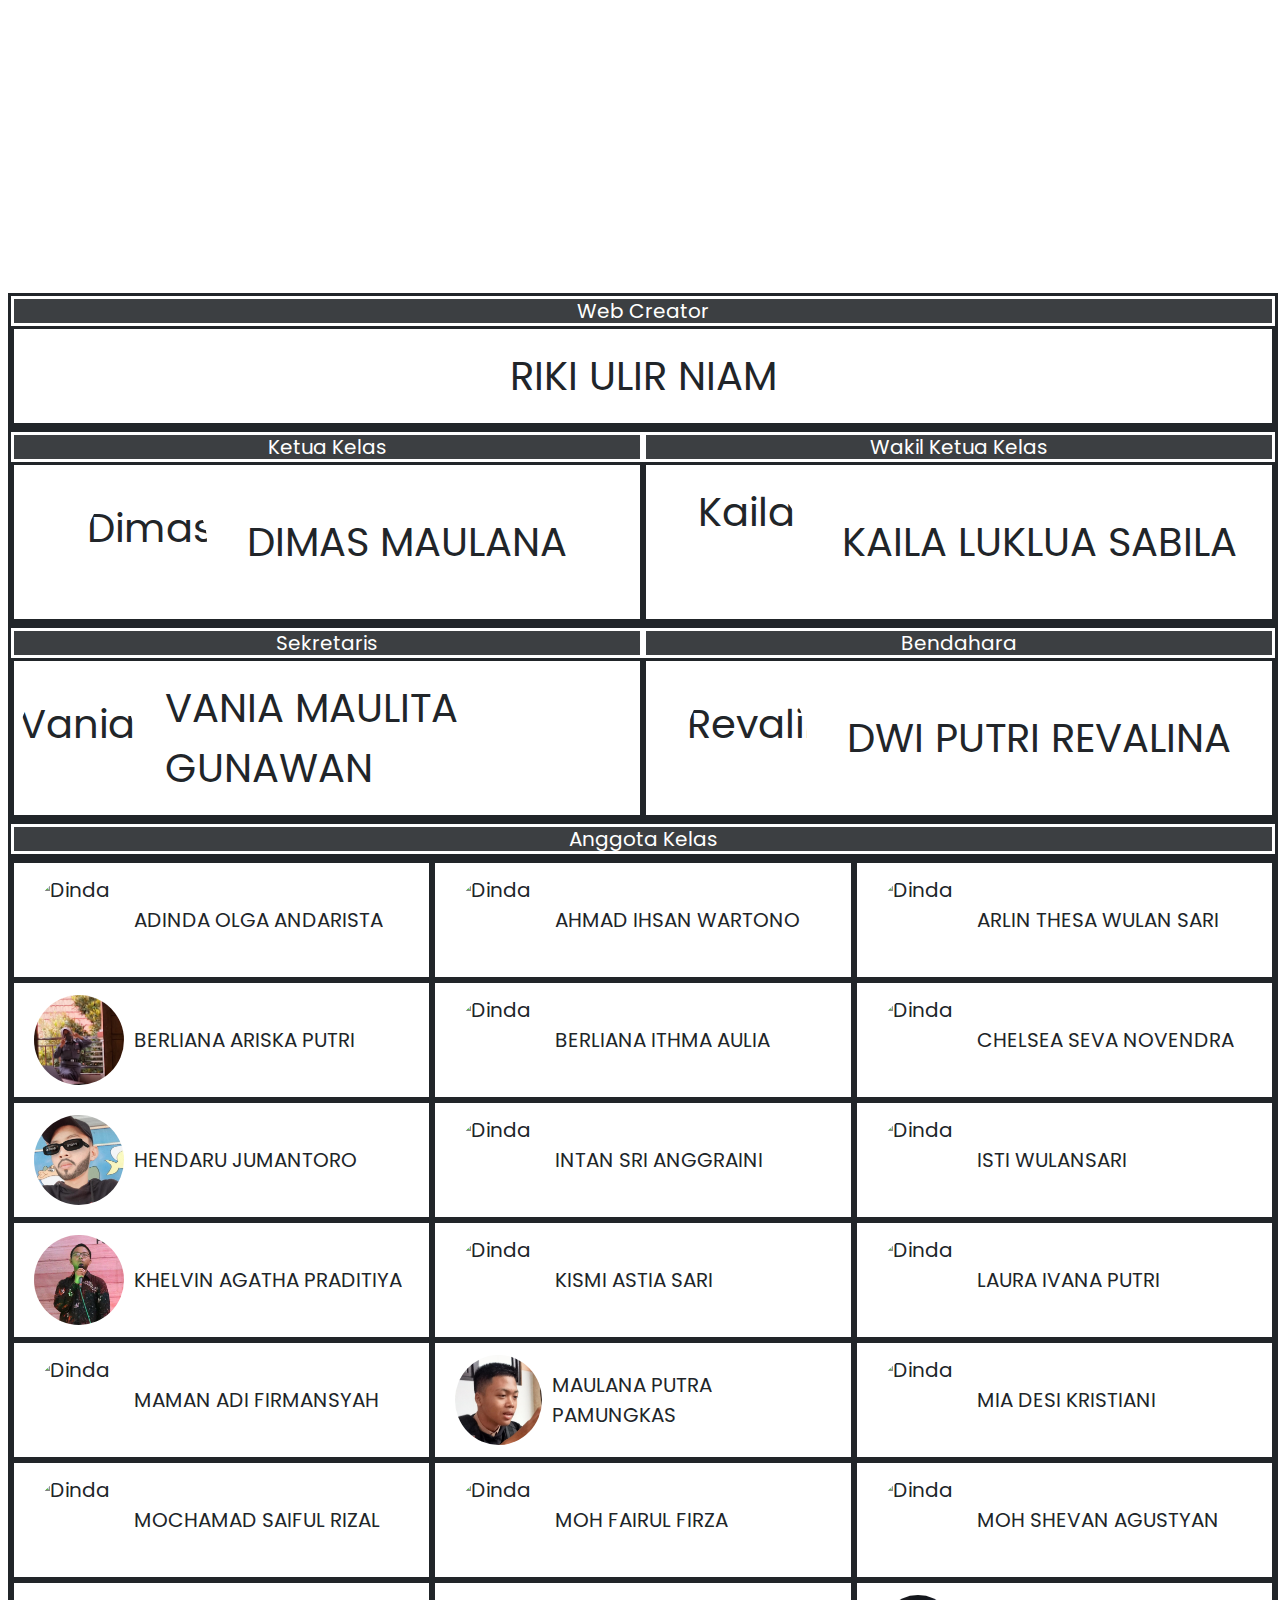
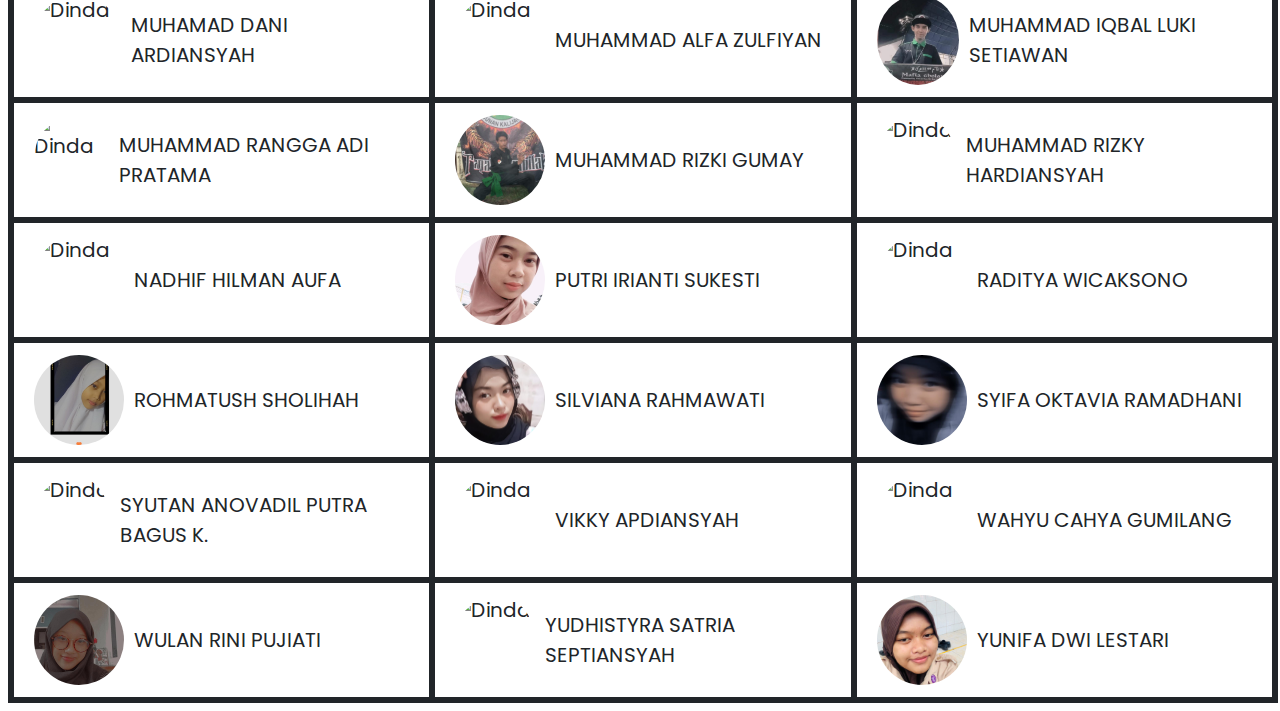
==== anggota.html @ 6d1495ac "Add files via upload" ====
<!doctype html>

  <head>
    <meta charset="utf-8">
    <meta name="viewport" content="width=device-width, initial-scale=1">
    <title>Riki Ulir Niam</title>
    <link rel="stylesheet" href="style.css">
    <link rel="preconnect" href="https://fonts.googleapis.com">
    <link rel="preconnect" href="https://fonts.gstatic.com" crossorigin>
    <link rel="stylesheet" type="text/css" href="https://cdnjs.cloudflare.com/ajax/libs/font-awesome/6.2.1/css/all.min.css">
    <link href="https://fonts.googleapis.com/css2?family=Poppins:wght@700&display=swap" rel="stylesheet">
    <link href="https://cdn.jsdelivr.net/npm/bootstrap@5.2.3/dist/css/bootstrap.min.css" rel="stylesheet" integrity="sha384-rbsA2VBKQhggwzxH7pPCaAqO46MgnOM80zW1RWuH61DGLwZJEdK2Kadq2F9CUG65" crossorigin="anonymous">
  </head>
  
  <body>
    <script src="https://cdn.jsdelivr.net/npm/bootstrap@5.2.3/dist/js/bootstrap.bundle.min.js" integrity="sha384-kenU1KFdBIe4zVF0s0G1M5b4hcpxyD9F7jL+jjXkk+Q2h455rYXK/7HAuoJl+0I4" crossorigin="anonymous"></script>
    <nav class="navbar bg-dark">
      <div class="container">
        <a class="navbar-brand" href="profile.html">
          <div class="navback">
          <a class="navbar-items" href="index.html" ><i class="fa fa-arrow-left" aria-hidden="true"></i></a>
        </div>
        <div class="heading-kelas"> 
          <h3 class="navbar-items">X-TJKT-4</h3>
        </div>
        </a>
        <div class="navbar-kanan">
            <a class="navbar-link" href="desc.html">DESKRIPSI</a>
            <a class="navbar-link" href="jadwal.html">JADWAL</a>
            <a class="navbar-link" href="piket.html">PIKET</a>
            <a class="navbar-link" href="anggota.html">ANGGOTA</a>
            <a class="navbar-link" href="soclass.html">SOSMED</a>
        </div>
      </div>
        
      </nav>
  <div class="content-grid-anggota">
    
          <div class="content-gridR">
        <div class="sub-grid">Web Creator</div>
        <a href=" Anggota\31. Riki Ulir Niam Html [Fixed]\RikiBiodata.html" target="_blank" class="items-headingA">
          RIKI ULIR NIAM 
        </a>
      </div>
      <div class="content-gridK">
        <div class="sub-grid">Ketua Kelas</div>
        <div class="sub-grid">Wakil Ketua Kelas</div>
        <a href="https://www.instagram.com/dimass04l/" target="_blank" class="items-headingA"><img class= "pict-anggotaA" src="dimas.png" alt="Dimas">DIMAS MAULANA</a>
        <a href=" Anggota\Kaila Luklua P8\12.KailaLukluaSabila.html" target="_blank" class="items-headingA"><img class= "pict-anggotaA" src="Anggota/Kaila Luklua P8\Kaila.jpeg" alt="Kaila">KAILA LUKLUA SABILA
        </a>
      </div>
      
      <div class="content-gridB">
        <div class="sub-grid">Sekretaris</div>
        <div class="sub-grid">Bendahara</div>
        <a href=" Anggota\vania\vania_biodata.html" target="_blank" class="items-headingA"><img class= "pict-anggotaAV" src="Anggota\vania\vaniaa.jpeg" alt="Vania">VANIA MAULITA GUNAWAN</a>
        <a href="Anggota\08. Dwi Putri Revalina P9\08_DwiPutriRevalina.html" target="_blank" class="items-headingA"><img class= "pict-anggotaA" src="Anggota\08. Dwi Putri Revalina P9\WhatsApp Image 2023-03-21 at 10.53.49 (1).jpeg" alt="Revalina">DWI PUTRI REVALINA
        </a>
      </div>
      <div class="content-gridS">
        <div class="sub-grid">Anggota Kelas</div>
      </div>

      <div class="content-gridC">
        <a href=" Anggota\01. Adinda Olga Andarista P8\01_adindaOlgaAndarista.html" target="_blank" class="itemsA"><img src="Anggota/01. Adinda Olga Andarista P8\photo.jpeg" class="Mem-pictCenter" alt="Dinda">ADINDA OLGA ANDARISTA
        </a>
        <a href=" Anggota\02,Ahmad Ihsan w\02_Ahmad-Ihsan-Wartono.HTML" target="_blank" class="itemsA"><img src="Anggota\02,Ahmad Ihsan w\Ihsan.JFIF.jfif" class="Mem-pict" alt="Dinda">AHMAD IHSAN WARTONO
        </a>
        <a href=" Anggota\03.Arlin Thesaa\03_ArlinThesaWS.html" target="_blank" class="itemsA"><img src="Anggota\03.Arlin Thesaa\gambar.jpg.jpeg" class="Mem-pict" alt="Dinda">ARLIN THESA WULAN SARI
        </a>
        <a href="https://www.instagram.com/alnackerman/" target="_blank" class="itemsA"><img src="Berlin.png" class="Mem-pict" alt="Dinda">BERLIANA ARISKA PUTRI
        </a>
        <a href=" Anggota\05.Berliana Ithma Aulia P8\05_Berliana Ithma Aulia.html" target="_blank" class="itemsA"><img src="Anggota\05.Berliana Ithma Aulia P8\WhatsApp Image 2023-03-21 at 10.39.13.jpeg" class="Mem-pict" alt="Dinda">BERLIANA ITHMA AULIA
        </a>
        <a href=" Anggota\06.CHELSEA SEVA N\06_Chelsea_Seva_Novendra.html" target="_blank" class="itemsA"><img src="Anggota/06.CHELSEA SEVA N\Gambar.jfif" class="Mem-pict" alt="Dinda">CHELSEA SEVA NOVENDRA
        </a>
        <a href=" Anggota\9.Hendaru Jumantoro\09_HendaruJumantoro.html" target="_blank" class="itemsA"><img src="ndaru.jpg" class="Mem-pict" alt="Dinda">HENDARU JUMANTORO
        </a>
        <a href=" Anggota\10. Intan Sri Anggraini\10_IntanSriAnggraini.HTML" target="_blank" class="itemsA"><img src="Anggota\10. Intan Sri Anggraini\WhatsApp Image 2023-03-21 at 10.47.07 (1) - Copy.jpeg" class="Mem-pict" alt="Dinda">INTAN SRI ANGGRAINI
        </a>
        <a href=" Anggota\11.isti wulansarii\11_isti_wulansari.HTML" target="_blank" class="itemsA"><img src="Anggota\11.isti wulansarii\a99bde3f-cdaa-456d-b25a-f0c57cb0f1c4.jpeg" class="Mem-pict" alt="Dinda">ISTI WULANSARI
        </a>
        <a href=" Anggota\13_Khelvin agatha P8\13_Khelvinagatha.HTML" target="_blank" class="itemsA"><img src="Kelv.jpg" class="Mem-pict" alt="Dinda">KHELVIN AGATHA PRADITIYA
        </a>
        <a href=" Anggota\14.kismi astia sari p8\14_Kismi Astia Sari.html" target="_blank" class="itemsA"><img src="Anggota\14.kismi astia sari p8\0aa32d4d-b972-4ecd-b18e-c816ac21da95.jfif" class="Mem-pict" alt="Dinda">KISMI ASTIA SARI
        </a>
        <a href=" Anggota\15.Laura Ivana Putri P8\15.Laura Ivana Putri.html" target="_blank" class="itemsA"><img src="Anggota\15.Laura Ivana Putri P8\3c137336-2cb8-4cc0-a323-58c1bbfc85cf.jpg" class="Mem-pict" alt="Dinda">LAURA IVANA PUTRI
        </a>
        <a href=" Anggota\16.Maman Adi F P8\16_Maman_Adi_F.html" target="_blank" class="itemsA"><img src="Anggota\16.Maman Adi F P8\31b7df59-1f99-447a-aadb-233af384aab6.jfif" class="Mem-pict" alt="Dinda">MAMAN ADI FIRMANSYAH
        </a>
        <a href=" Anggota\17. MAULANA PUTRA PAMUNGKAS\17_Maulana_Putra_Pamungkas.html" target="_blank" class="itemsA"><img src="maul.jpg" class="Mem-pict" alt="Dinda">MAULANA PUTRA PAMUNGKAS
        </a>
        <a href=" Anggota\18.miadesykristiani.html p8\18_mia.html" target="_blank" class="itemsA"><img src="Anggota\18.miadesykristiani.html p8\miya.jpg" class="Mem-pict" alt="Dinda">MIA DESI KRISTIANI
        </a>
        <a href=" Anggota\19. M Saiful Rizal\19_MochamadSaifulRizal.html" target="_blank" class="itemsA"><img src="Anggota\19. M Saiful Rizal\saifulftp.jpeg" class="Mem-pict" alt="Dinda">MOCHAMAD SAIFUL RIZAL
        </a>
        <a href=" Anggota\20_MOH FAIRUL FIRZA\P8\20.MOH_FAIRUL_FIRZA.HTML" target="_blank" class="itemsA"><img src="Anggota\20_MOH FAIRUL FIRZA\P8\WhatsApp Image.jpeg" class="Mem-pict" alt="Dinda">MOH FAIRUL FIRZA
        </a>
        <a href=" Anggota\21.MOH SHEVAN A\shevan.html" target="_blank" class="itemsA"><img src="Anggota\21.MOH SHEVAN A\svn.jpg" class="Mem-pict" alt="Dinda">MOH SHEVAN AGUSTYAN
        </a>
        <a href=" Anggota\22.muhamad dani ardiansyah\22.Muhamad dani Ardiansyah.html" target="_blank" class="itemsA"><img src="Anggota\22.muhamad dani ardiansyah\dani.jpg" class="Mem-pictTop" alt="Dinda">MUHAMAD DANI ARDIANSYAH
        </a>
        <a href=" Anggota\alfa zulfiyan\Alfa Zulfiyan.html" target="_blank" class="itemsA"><img src="Anggota\alfa zulfiyan\alfa.jpg" class="Mem-pictTop" alt="Dinda">MUHAMMAD ALFA ZULFIYAN
        </a>
        <a href=" Anggota\22. muhammad iqbal luki s" target="_blank" class="itemsA"><img src="iqball.jpg" class="Mem-pict" alt="Dinda">MUHAMMAD IQBAL LUKI SETIAWAN
        </a>
        <a href=" Anggota\25.Muhammad Rangga adi Pratama\doctype.html" target="_blank" class="itemsA"><img src="Anggota\25.Muhammad Rangga adi Pratama\Foto.jpg" class="Mem-pict" alt="Dinda">MUHAMMAD RANGGA ADI PRATAMA
        </a>
        <a href=" Anggota\26.muhammad rizki gumay.html" target="_blank" class="itemsA"><img src="gumay.jpg" class="Mem-pict" alt="Dinda">MUHAMMAD RIZKI GUMAY
        </a>
        <a href=" Anggota\27.Muhammad Rizky Hardiansyah\doctype.html" target="_blank" class="itemsA"><img src="Anggota\27.Muhammad Rizky Hardiansyah\IMG_20230306_130213.jpg" class="Mem-pict" alt="Dinda">MUHAMMAD RIZKY HARDIANSYAH
        </a>
        <a href=" Anggota\28.Nadhif Hilman Aufa\Nadhif_Biodata.html" target="_blank" class="itemsA"><img src="Anggota\28.Nadhif Hilman Aufa\poto nadhif.jpg" class="Mem-pict" alt="Dinda">NADHIF HILMAN AUFA
        </a>
        <a href=" Anggota\29. Putri Irianti Sukesti\esti_biodata.html" target="_blank" class="itemsA"><img src="esti.jpg" class="Mem-pict" alt="Dinda">PUTRI IRIANTI SUKESTI
        </a>
        <a href=" Anggota\30.Raditya...wicaksono\radit_biodata.html" target="_blank" class="itemsA"><img src="Anggota\30.Raditya...wicaksono\IMG20230305172731.jpg" class="Mem-pict" alt="Dinda">RADITYA WICAKSONO
        </a>
        <a href=" Anggota\32.rohma p9\32.rohmatush.html" target="_blank" class="itemsA"><img src="rohma.jpg" class="Mem-pict" alt="Dinda">ROHMATUSH SHOLIHAH
        </a>
        <a href=" Anggota\silvi_biodata.html" target="_blank" class="itemsA"><img src="silvi.jpg" class="Mem-pict" alt="Dinda">SILVIANA RAHMAWATI
        </a>
        <a href=" Anggota\34. syifa oktavia\Index.HTML" target="_blank" class="itemsA"><img src="syifa.jpg" class="Mem-pict" alt="Dinda">SYIFA OKTAVIA RAMADHANI
        </a>
        <a href=" Anggota\35.Syutan Anovadil pbk\35.syutan anovadil pbk.html" target="_blank" class="itemsA"><img src="Anggota\35.Syutan Anovadil pbk\foto.jpg" class="Mem-pict" alt="Dinda">SYUTAN ANOVADIL PUTRA BAGUS K.
        </a>
        <a href=" Anggota\Vikky\Vikky_Pribadi.html" target="_blank" class="itemsA"><img src="Anggota\Vikky\Vikky.jpg" class="Mem-pict" alt="Dinda">VIKKY APDIANSYAH
        </a>
        <a href =" Anggota\38 Wahyu cahya html\wahyu_biodata.html" target="_blank" class="itemsA"><img src="Anggota\38 Wahyu cahya html\wahyuc.jpg" class="Mem-pict" alt="Dinda">WAHYU CAHYA GUMILANG
        </a>
        <a href=" Anggota\39.wulan rini pujiati.html" target="_blank" class="itemsA"><img src="wulan.jpg" class="Mem-pict" alt="Dinda">WULAN RINI PUJIATI
        </a>
        <a href=" Anggota\yudhis\BIODATA_YUDHIS.HTML" target="_blank" class="itemsA"><img src="Anggota\yudhis\yudhis.jpg" class="Mem-pict" alt="Dinda">YUDHISTYRA SATRIA SEPTIANSYAH
        </a>
        <a href=" Anggota\yunifa_biodata.html" target="_blank" class="itemsA"><img src="yunifa.jpg" class="Mem-pict" alt="Dinda">YUNIFA DWI LESTARI
        </a>
      </div>
    </div>
  </body>
</html>
---- style.css ----
.navbar-brand{
    font-family: 'Poppins', sans-serif;
    text-align: center;
    margin-left: 50px;
    font-size: 50px;
  }
a .navbar-link{
  float: left;
}
.navbar-items{
  color:white;
}
.navbar-link{
  text-decoration: none;
  padding: 15px ;
}
.container-index a h1{
  margin-top: 75px;
  font-family: 'Poppins', sans-serif;
  text-align: center;
  color: white;
  
}
.index-nama{
  font-size: 100px;
  transition: 800ms;
  
}
.index-nama:hover{
  background-color: white;
  color:#212529;
  font-size: 120px;
  transition: 500ms;
}
.index-kelas{
  font-size: 166px;
  transition: 800ms;
  
}
.index-kelas:hover{
  background-color: white;
  color:#212529;
  font-size: 190px;
  transition: 500ms;
}
.container-index a{
  text-decoration: none;
  transition: 400ms;
}


.index-bg{
  background-color: #212529;
}
.navbar-link{
  color: white;
  transition: 500ms;

}
.navbar-link:hover{
  background-color: white;
  color:#212529;
  font-size: 20px;
  transition: 500ms;
  margin: -5px;
  margin-left: -10px;
  border-radius: 17px;
}
.navback{
  margin-left: -600px;
  
}
.container{
  font-family: 'Poppins', sans-serif;
  margin: 10px;
}
.heading h3{
  margin-left: -300px;
  animation-name: slide-down;
  animation-timing-function: ease-in;
  animation-duration: 0.5s;
  animation-timing-function: ease-out;
  animation-fill-mode: forwards;
  
}
.heading-kelas{
  margin-left:-300px;
    animation-name: slide-down;
    animation-timing-function: ease-in;
    animation-duration: 0.5s;
    animation-timing-function: ease-out;
    animation-fill-mode: forwards;

}
  @keyframes slide-down {
    0% {
      transform: translateY(-50%);
      opacity: 0;
    }
    100% {
      transform: translateY(0%);
      opacity: 1;
    }
  }
 
    
.navbar-kanan{
  display: flex;
}
.content h1{
  font-size: 15em;
  text-align: center;
  font-family: 'Poppins', sans-serif;
  margin-top: 90px;
  animation-name: slide-up;
    animation-timing-function: ease-in;
    animation-duration: 1s;
    animation-timing-function: ease-out;
    animation-fill-mode: forwards;
    color: #212529;
    stroke: white;
    -webkit-text-stroke: 3px white;
    -webkit-text-stroke-color: white;

}
.content-trans h1{
  font-size: 15em;
  text-align: center;
  font-family: 'Poppins', sans-serif;
  margin-top: 90px;
  animation-name: slide-up;
    animation-timing-function: ease-in;
    animation-duration: 1s;
    animation-timing-function: ease-out;
    animation-fill-mode: forwards;
    color: transparent;
    stroke: white;
    -webkit-text-stroke: 3px white;
    -webkit-text-stroke-color: white;

}
@keyframes slide-up {
  0% {
    transform: translateY(50%);
    opacity: 0;
  }
  100% {
    transform: translateY(0%);
    opacity: 1;
  }
}
.subcontent{
  text-align: center;
  font-size: 30px;
  animation-name: slide-up;
  animation-timing-function: ease-in;
  animation-duration: 1.5s;
  animation-timing-function: ease-out;
  animation-fill-mode: forwards;
  margin-top:5px;
  margin-left:5%;
  margin-right: 5%;
  
}

.subcontent-desc{
  text-align: center;
  font-size: 25px;
  animation-name: slide-up;
  animation-timing-function: ease-in;
  animation-duration: 1.5s;
  animation-timing-function: ease-out;
  animation-fill-mode: forwards;
  margin-top:5px;
  color: white;
}
.content-width{
  margin-left:5%;
  margin-right: 5%;
  text-align: center;
}

.jadwal-1{
  width:100%;
  height: 900px;
}
.jadwal-2{
  width: 100%;
  height: 760px;
}
.jadwal-pict{
  animation-name: fade-out;
  animation-timing-function: ease-in;
  animation-duration: 1s;
  animation-timing-function: ease-out;
  animation-fill-mode: forwards;
  margin-top:5px;
}
@keyframes fade-out {
  0% {
    transform: translateY(10%);
    opacity: 0;
  }
  100% {
    transform: translateY(0%);
    opacity: 1;
  }
}

.content .content-nama{
  font-size: 180px;
  text-align: center;
  font-family: 'Poppins', sans-serif;
  margin-top: 150px;
  animation-name: slide-up;
    animation-timing-function: ease-in;
    animation-duration: 1s;
    animation-timing-function: ease-out;
    animation-fill-mode: forwards;
}

.link-class{
  color:#212529;
}
.link-class:hover{
  color: #212529;
}

.content .content-presensi{
  font-size: 17em;
  text-align: center;
  font-family: 'Poppins', sans-serif;
  margin-top: 90px;
  animation-name: slide-up;
    animation-timing-function: ease-in;
    animation-duration: 1s;
    animation-timing-function: ease-out;
    animation-fill-mode: forwards;
}
  
.sosmed-logo{
  display: flex;
}
.content .heading-sosmed{
  font-size: 9em;
  animation-name: slide-down;
  animation-timing-function: ease-in;
  animation-duration: 1s;
  animation-timing-function: ease-out;
  animation-fill-mode: forwards;
    text-align: center;
    font-family: 'Poppins', sans-serif;
    margin-top: 60px;
  
}
.heading-sosmed{
  margin-left: 90px;
}



.content .sosmed-logo{
  margin-top: 80px;
  text-decoration: none;
  color: #212529;
  animation-name: fade-out;
  animation-timing-function: ease-in;
  animation-duration: 1.5s;
  animation-timing-function: ease-out;
  animation-fill-mode: forwards;
}
.subcontent-sosmed{
  text-align: center;
  font-size: 50px;
  animation-name: slide-up;
  animation-timing-function: ease-in;
  animation-duration: 1.5s;
  animation-timing-function: ease-out;
  animation-fill-mode: forwards;
  margin-top: 5px;
  margin-left:5%;
  margin-right: 5%;
}
.content .sosmed-logo:hover{
  text-decoration: underline;
}
.content-grid{
  width: 100%;
  font-family: 'Poppins', sans-serif;
  display: grid;
  margin-top: 0px;
  font-size: 17px;
  grid-template-columns: 1fr 1fr 1fr 1fr 1fr 1fr;
  grid-template-rows: 80px 70px 70px 70px 70px 70px 70px 70px;
  border: #212529 solid;
  text-align: center;
  justify-content: center;
  animation-name: fade-out;
  animation-timing-function: ease-in;
  animation-duration: 1s;
  animation-timing-function: ease-out;
  animation-fill-mode: forwards;
}

.items{
  text-align: center;
  border: #212529 solid;
  padding: 5px;
  justify-content: center;
  align-items: center;
  display:flex;
}
.items-heading{
  text-align: center;
  border: white solid;
  padding: 10px;
  background-color: #3c3f42;
  color: white;
  display:flex;
  justify-content: center;
  align-items: center;
}
.content-piket{
  font-size: 170px;
  text-align: center;
  font-family: 'Poppins', sans-serif;
  margin: 20px;
  animation-name: slide-up;
    animation-timing-function: ease-in;
    animation-duration: 1.5s;
    animation-timing-function: ease-out;
    animation-fill-mode: forwards;
}
.content-anggotaHeading{
    text-align: center;
  font-family: 'Poppins', sans-serif;
  margin: 30px;
  margin-bottom: 10px;
  animation-name: slide-up;
    animation-timing-function: ease-in;
    animation-duration: 1.5s;
    animation-timing-function: ease-out;
    animation-fill-mode: forwards;
}
.Heading-anggota{
  font-size: 40px;
}
.pict-sosmed{
  width: 450px;
  height: 340px;
}
.pict-sosmed-discord{
  width: 430px;
  height: 260px;
  margin-left: 20px;
}
.sosmed-kelas{
  width: 100%;
  height: 100%;
  align-items: center;
  text-align: center;
}
.pict-ig-kelas{
  width: 400px;
  height: 400px;
  border: #be958f solid;
  border-radius: 50%;
  margin-top: 2%;
  animation-name: fade-in;
  animation-timing-function: ease-in;
  animation-duration: 1s;
  animation-timing-function: ease-out;
  animation-fill-mode: forwards;
}
.pict-ig-kelas:hover{
  color: white;
  width: 420px;
  height: 420px;
  transition: 300ms;
}

.link-ig-kelas{
  text-decoration: none;
  color: white;
  font-family: 'Poppins', sans-serif;
  text-align: justify center;
}
.link-ig-kelas:hover{
  color: white;
}

@keyframes fade-in {
  0% {
    transform: translateY(50%);
    opacity: 0;
  }
  100% {
    transform: translateY(0%);
    opacity: 1;
  }
}

.text-sosmed-kelas{
  margin: 20px; 
}
.text-sosmed-kelas:hover{
  color: white;
}
.cl-ig{
  font-size: 20px;
  margin: 2.5px;
  animation-name: fade-in;
  animation-timing-function: ease-in;
  animation-duration: 1.1s;
  animation-timing-function: ease-out;
  animation-fill-mode: forwards;
}
.cl-kls{
  font-size: 50px;
  margin: 0px;
  animation-name: fade-in;
  animation-timing-function: ease-in;
  animation-duration: 1.2s;
  animation-timing-function: ease-out;
  animation-fill-mode: forwards;
}
.cl-tag{
 font-size: 23px;
 margin: 0px;
 animation-name: fade-in;
  animation-timing-function: ease-in;
  animation-duration: 1.3s;
  animation-timing-function: ease-out;
  animation-fill-mode: forwards;
}
.cl-ig:hover{
  text-decoration: underline;
  stroke: white;
    -webkit-text-stroke: 1px white;
    -webkit-text-stroke-color: white;
  font-size: 23px;
  transition: 200ms;
  color: transparent;
}
.cl-kls:hover{
  text-decoration: underline;
  stroke: white;
  -webkit-text-stroke: 2px white;
  -webkit-text-stroke-color: white;  font-size: 55px;
  transition: 200ms;
  color: transparent;

}
.cl-tag:hover{
  text-decoration: underline;
  stroke: white;
  -webkit-text-stroke: 1px white;
  -webkit-text-stroke-color: white;  font-size: 25px;
  transition: 200ms;
  color: transparent;

}

.content-gridR{
  width: 100%;
  font-family: 'Poppins', sans-serif;
  display: grid;
  grid-template-columns: 1fr;
  grid-template-rows: 30px 100px;
  border: #212529 solid;
  text-align: center;
  justify-content: center;
  animation-name: fade-out;
  animation-timing-function: ease-in;
  animation-duration: 1s;
  animation-timing-function: ease-out;
  animation-fill-mode: forwards;
  font-size: 40px;
}


.content-gridK{
  width: 100%;
  font-family: 'Poppins', sans-serif;
  display: grid;
  margin-top: 0px;
  grid-template-columns: 1fr 1fr;
  grid-template-rows: 30px 160px;
  border: #212529 solid;
  text-align: left;   
  justify-content: center;
  animation-name: fade-out;
  animation-timing-function: ease-in;
  animation-duration: 1s;
  animation-timing-function: ease-out;
  animation-fill-mode: forwards;
  font-size: 40px;
}
.content-gridB{
  width: 100%;
  font-family: 'Poppins', sans-serif;
  display: grid;
  margin-top: 0px;
  grid-template-columns: 1fr 1fr;
  grid-template-rows: 30px 160px;
  border: #212529 solid;
  text-align: left;
  justify-content: center;
  animation-name: fade-out;
  animation-timing-function: ease-in;
  animation-duration: 1s;
  animation-timing-function: ease-out;
  animation-fill-mode: forwards;
  font-size: 40px;
}
.content-gridS{
  width: 100%;
  font-family: 'Poppins', sans-serif;
  display: grid;
  margin-top: 0px;
  grid-template-columns: 1fr;
  grid-template-rows: 30px;
  border: #212529 solid;
  text-align: center;
  justify-content: center;
  animation-name: fade-in;
  animation-timing-function: ease-in;
  animation-duration: 0.9s;
  animation-timing-function: ease-out;
  animation-fill-mode: forwards;
  font-size: 40px;
}
.content-gridC{
  width: 100%;
  font-family: 'Poppins', sans-serif;
  display: grid;
  margin-top: 0px;
  grid-template-columns: 1fr 1fr 1fr;
  grid-template-rows:  120px 120px 120px 120px 120px 120px 120px 120px 120px 120px 120px 120px;
  border: #212529 solid;
  text-align: center;
  justify-content: center;
  animation-name: fade-out;
  animation-timing-function: ease-in;
  animation-duration: 0.8s;
  animation-timing-function: ease-out;
  animation-fill-mode: forwards;
  font-size: 20px;
}
.sub-grid{
  font-size: 20px;
  text-align: center;
  border: white solid;
  padding: 10px;
  background-color: #3c3f42;
  color: white;
  display:flex;
  justify-content: center;
  align-items: center;
}
.content-grid-anggota{
  font-family: 'Poppins', sans-serif;
}

.items{
  text-align: center;
  border: #212529 solid;
  padding: 5px;
  justify-content: center;
  align-items: center;
  display:flex;
}
.itemsA{
  text-align: left;
  border: #212529 solid;
  padding: 5px;
  justify-content: left;
  align-items: center;
  display:flex;
  text-decoration: none;
  color: #212529;
  transition: 400ms;
  padding: 20px;
}
.itemsA:hover{
  text-align: left;
  transition: 400ms;
  border: #212529 solid;
  padding: 5px;
  justify-content: center;
  align-items: center;
  display:flex;
  text-decoration: none;
  color: #212529;
  text-decoration: underline;
}
.items-headingA{
  text-align: left;
  border: #212529 solid;
  background-color: white;
  color: #212529;
  padding: 5px;
  justify-content: center;
  align-items: center;
  display:flex;
  text-decoration: none;
}
.items-headingA:hover{
  text-align: center;
  border: #212529 solid;
  background-color: white;
  color: #212529;
  padding: 5px;
  justify-content: center;
  align-items: center;
  display:flex;
  text-decoration: underline;
}
.background{
  width: 100%;
  height: 100%;
  position: fixed;
  background-position: fixed;
  background-color: #3c3f42;
  margin-top: -110px;
  margin-left: 0px;
  box-shadow: #212529;
}
.background-sosmed{
  width: 100%;
  height: 100%;
  position: fixed;
  background-position: fixed;
  background-color: #3c3f42;
  margin-top: -300px;
  margin-left: 0px;
  box-shadow: #212529;
}
.pict-anggotaA{
  width: 120px;
  height: 120px;
  margin-right: 40px;
  object-fit: cover;
  border-radius: 50%;
}
.pict-anggotaAV{
  width: 120px;
  height: 120px;
  margin-right: 30px;
  object-fit: cover;
  border-radius: 50%;
}
.Mem-pictCenter{
  width: 90px;
  height: 90px;
  margin-right: 10px;
  object-fit: cover;
  border-radius: 50%;
  
}
.Mem-pict{
  width: 90px;
  height: 90px;
  margin-right: 10px;
  object-fit: cover;
  border-radius: 50%;
  
}
.Mem-pictTop{
  width: 90px;
  height: 90px;
  margin-right: 10px;
  object-fit: cover;
  border-radius: 50%;
  object-position: top;
  
}
.Mem-pictBot{
  width: 90px;
  height: 90px;
  margin-right: 10px;
  object-fit: cover;
  border-radius: 50%;
  object-position: bottom;
  
}
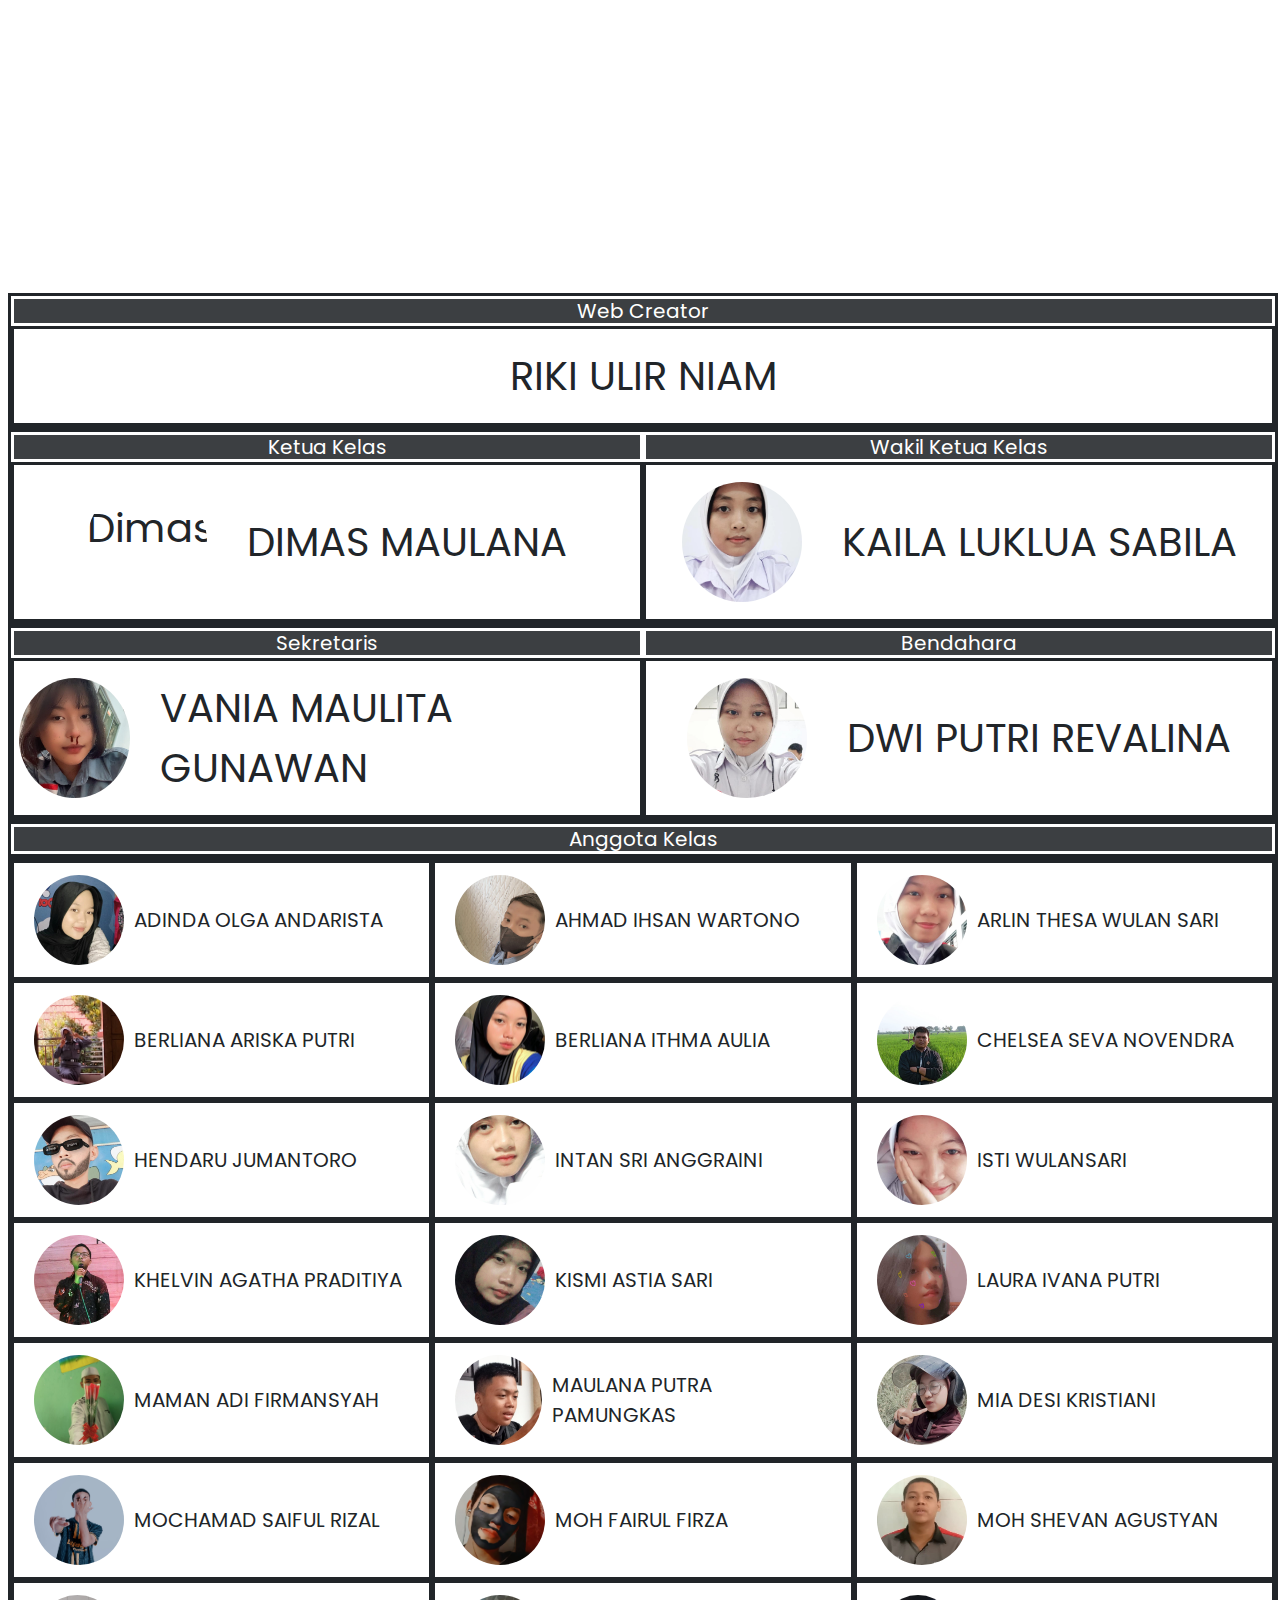
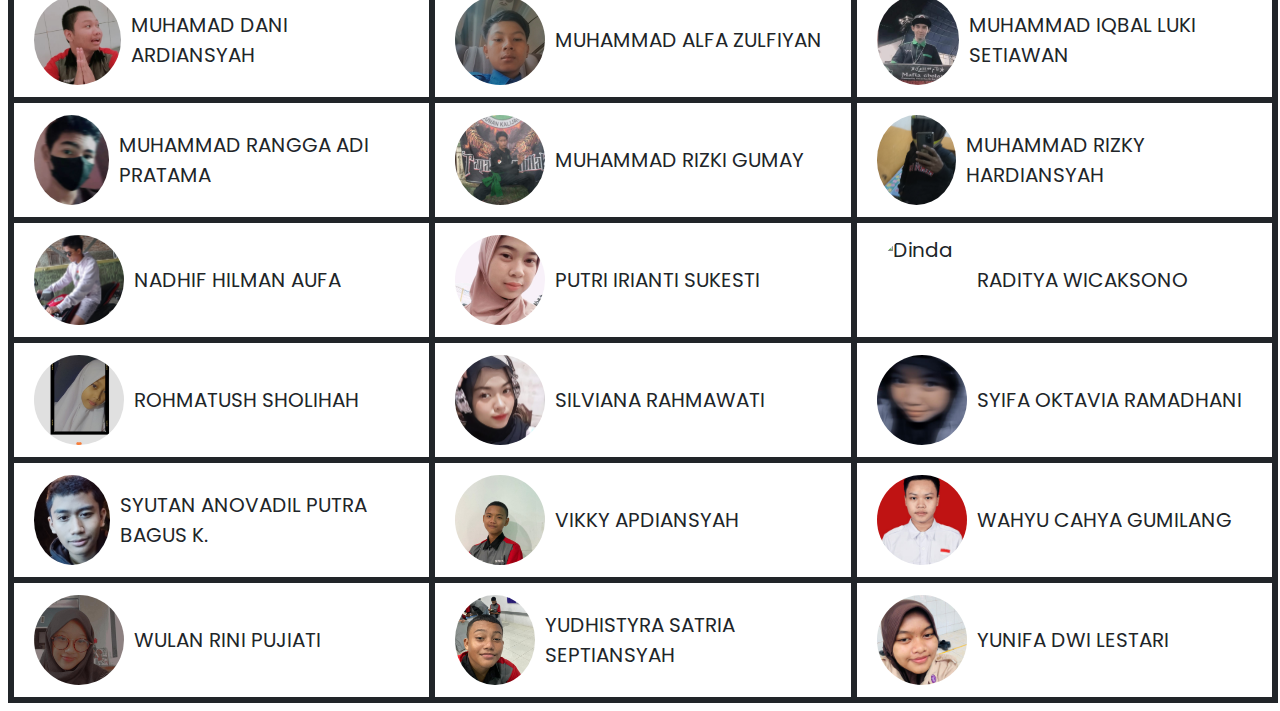
==== commit b04bc89a: "Add files via upload" ====
--- a/anggota.html
+++ b/anggota.html
@@ -114,7 +114,7 @@
         </a>
         <a href=" Anggota\29. Putri Irianti Sukesti\esti_biodata.html" target="_blank" class="itemsA"><img src="esti.jpg" class="Mem-pict" alt="Dinda">PUTRI IRIANTI SUKESTI
         </a>
-        <a href=" Anggota\30.Raditya...wicaksono\radit_biodata.html" target="_blank" class="itemsA"><img src="Anggota\30.Raditya...wicaksono\IMG20230305172731.jpg" class="Mem-pict" alt="Dinda">RADITYA WICAKSONO
+        <a href=" Anggota\30.Raditya wicaksono\radit_biodata.html" target="_blank" class="itemsA"><img src="Anggota\30.Raditya wicaksono\IMG20230305172731.jpg" class="Mem-pict" alt="Dinda">RADITYA WICAKSONO
         </a>
         <a href=" Anggota\32.rohma p9\32.rohmatush.html" target="_blank" class="itemsA"><img src="rohma.jpg" class="Mem-pict" alt="Dinda">ROHMATUSH SHOLIHAH
         </a>
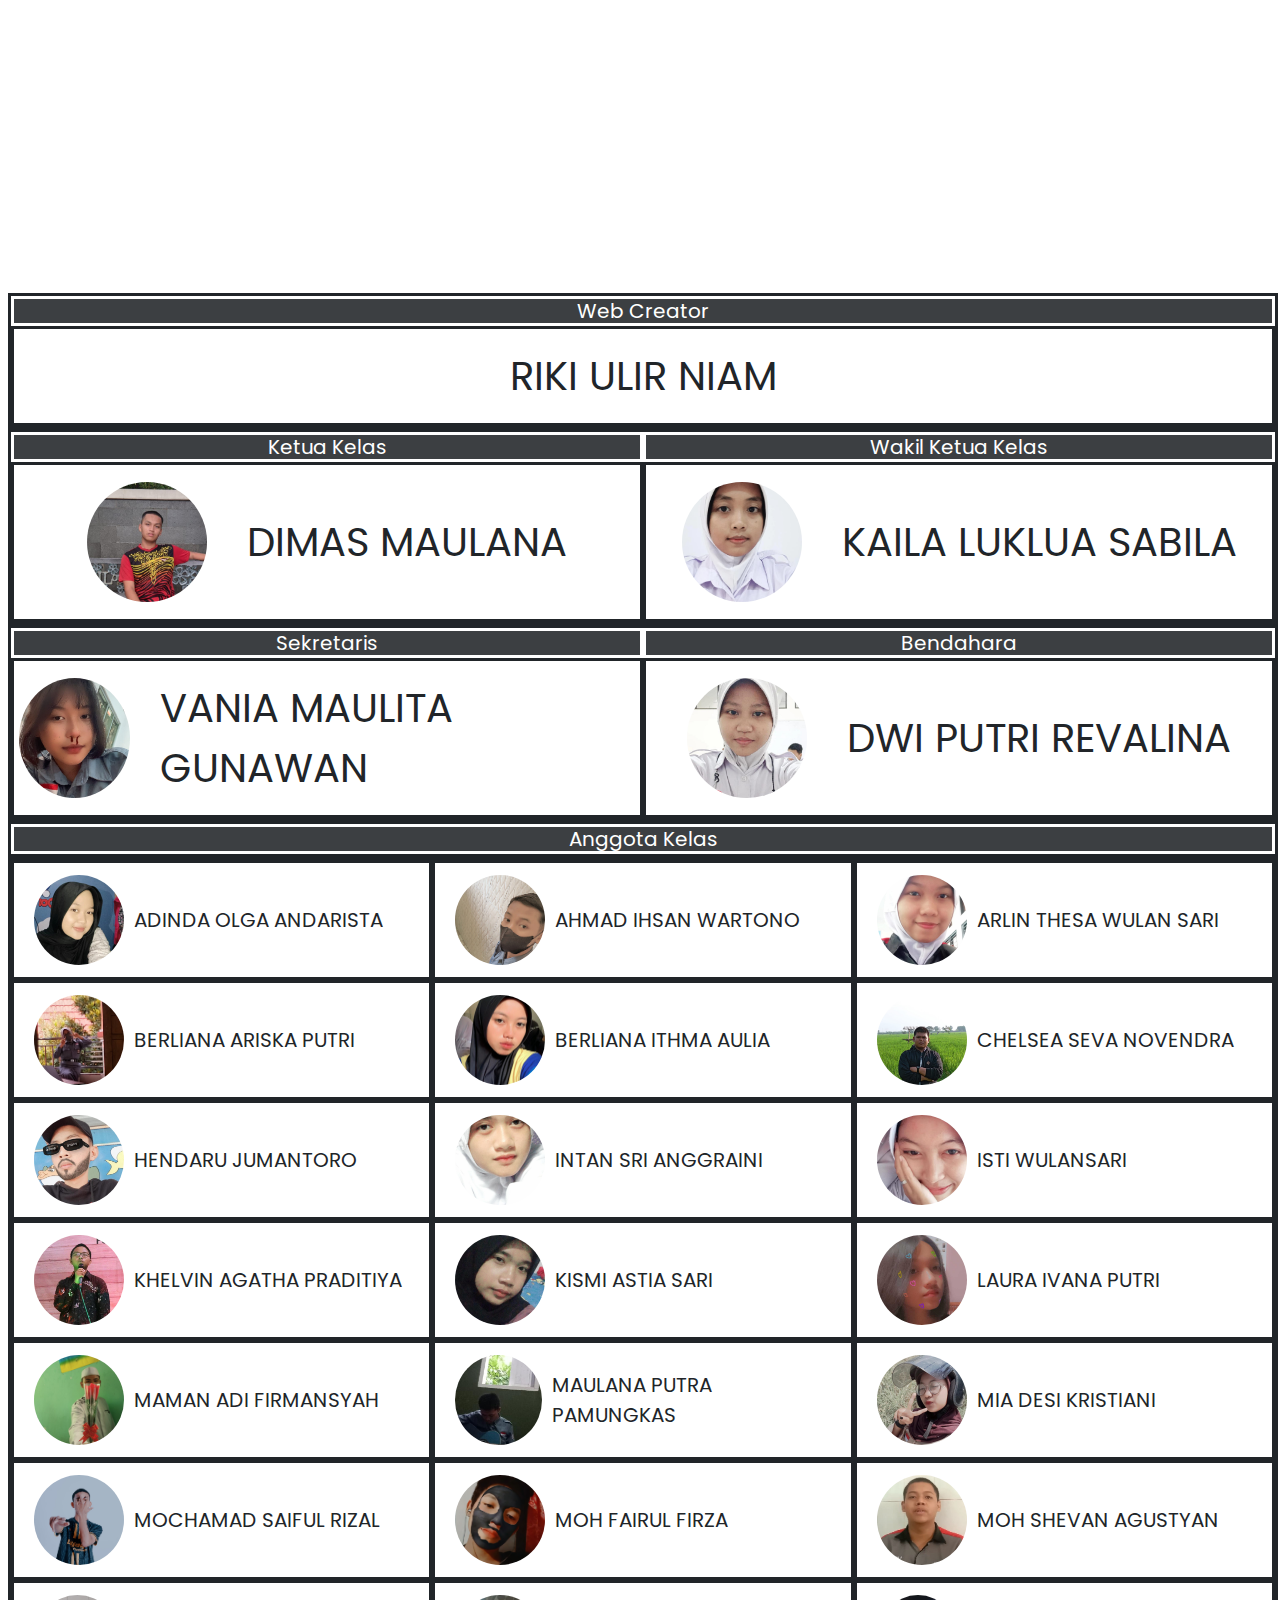
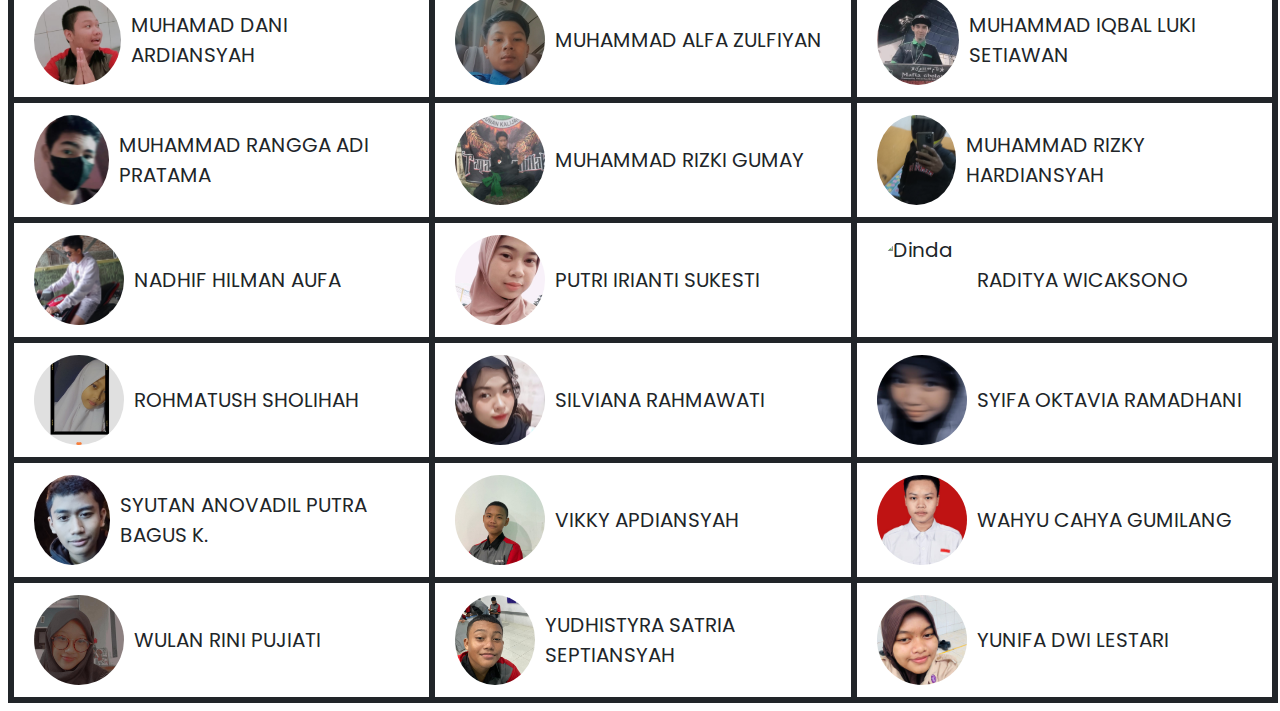
==== commit d064a1a7: "Add files via upload" ====
--- a/anggota.html
+++ b/anggota.html
@@ -45,7 +45,7 @@
       <div class="content-gridK">
         <div class="sub-grid">Ketua Kelas</div>
         <div class="sub-grid">Wakil Ketua Kelas</div>
-        <a href="https://www.instagram.com/dimass04l/" target="_blank" class="items-headingA"><img class= "pict-anggotaA" src="dimas.png" alt="Dimas">DIMAS MAULANA</a>
+        <a href="https://www.instagram.com/dimass04l/" target="_blank" class="items-headingA"><img class= "pict-anggotaA" src="Dimas.png" alt="Dimas">DIMAS MAULANA</a>
         <a href=" Anggota\Kaila Luklua P8\12.KailaLukluaSabila.html" target="_blank" class="items-headingA"><img class= "pict-anggotaA" src="Anggota/Kaila Luklua P8\Kaila.jpeg" alt="Kaila">KAILA LUKLUA SABILA
         </a>
       </div>
@@ -88,7 +88,7 @@
         </a>
         <a href=" Anggota\16.Maman Adi F P8\16_Maman_Adi_F.html" target="_blank" class="itemsA"><img src="Anggota\16.Maman Adi F P8\31b7df59-1f99-447a-aadb-233af384aab6.jfif" class="Mem-pict" alt="Dinda">MAMAN ADI FIRMANSYAH
         </a>
-        <a href=" Anggota\17. MAULANA PUTRA PAMUNGKAS\17_Maulana_Putra_Pamungkas.html" target="_blank" class="itemsA"><img src="maul.jpg" class="Mem-pict" alt="Dinda">MAULANA PUTRA PAMUNGKAS
+        <a href=" Anggota\17. MAULANA PUTRA PAMUNGKAS\17_Maulana_Putra_Pamungkas.html" target="_blank" class="itemsA"><img src="Anggota\17. MAULANA PUTRA PAMUNGKAS\IMG20230125165425.jpg" class="Mem-pict" alt="Dinda">MAULANA PUTRA PAMUNGKAS
         </a>
         <a href=" Anggota\18.miadesykristiani.html p8\18_mia.html" target="_blank" class="itemsA"><img src="Anggota\18.miadesykristiani.html p8\miya.jpg" class="Mem-pict" alt="Dinda">MIA DESI KRISTIANI
         </a>
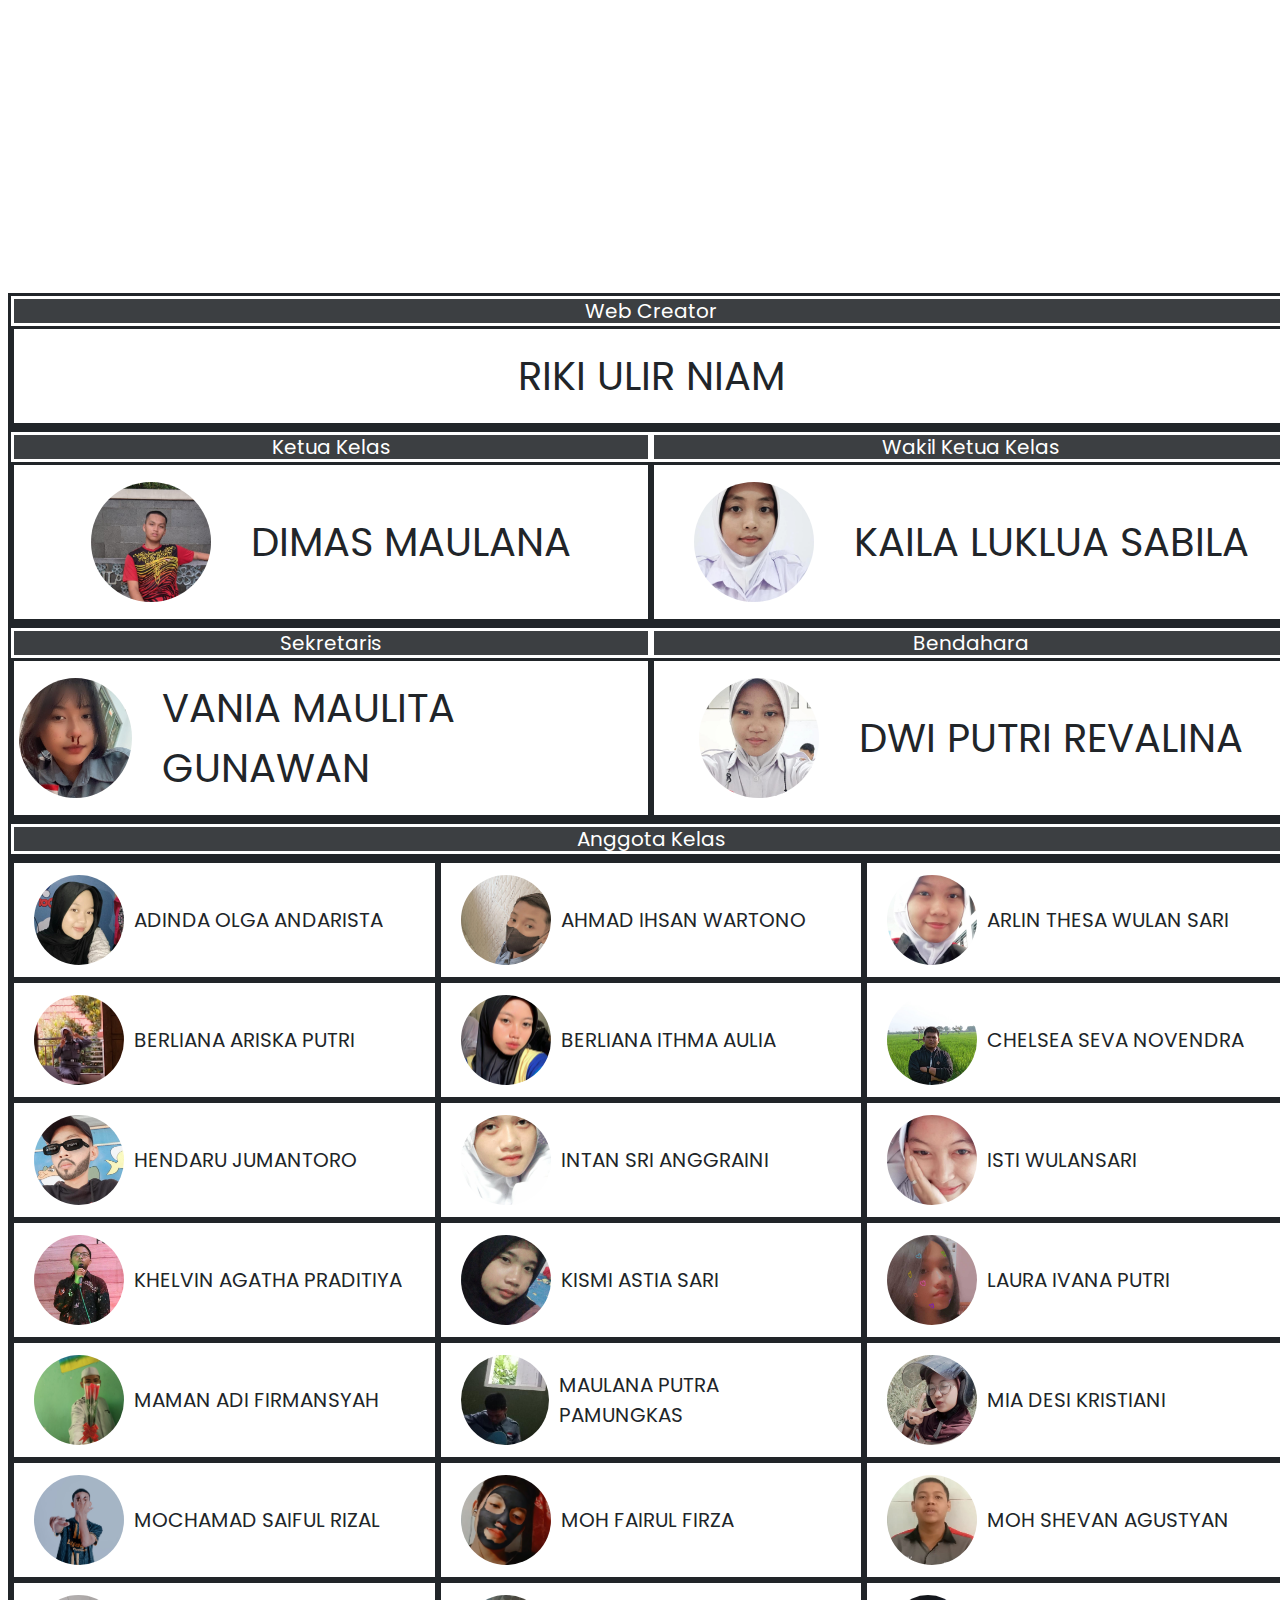
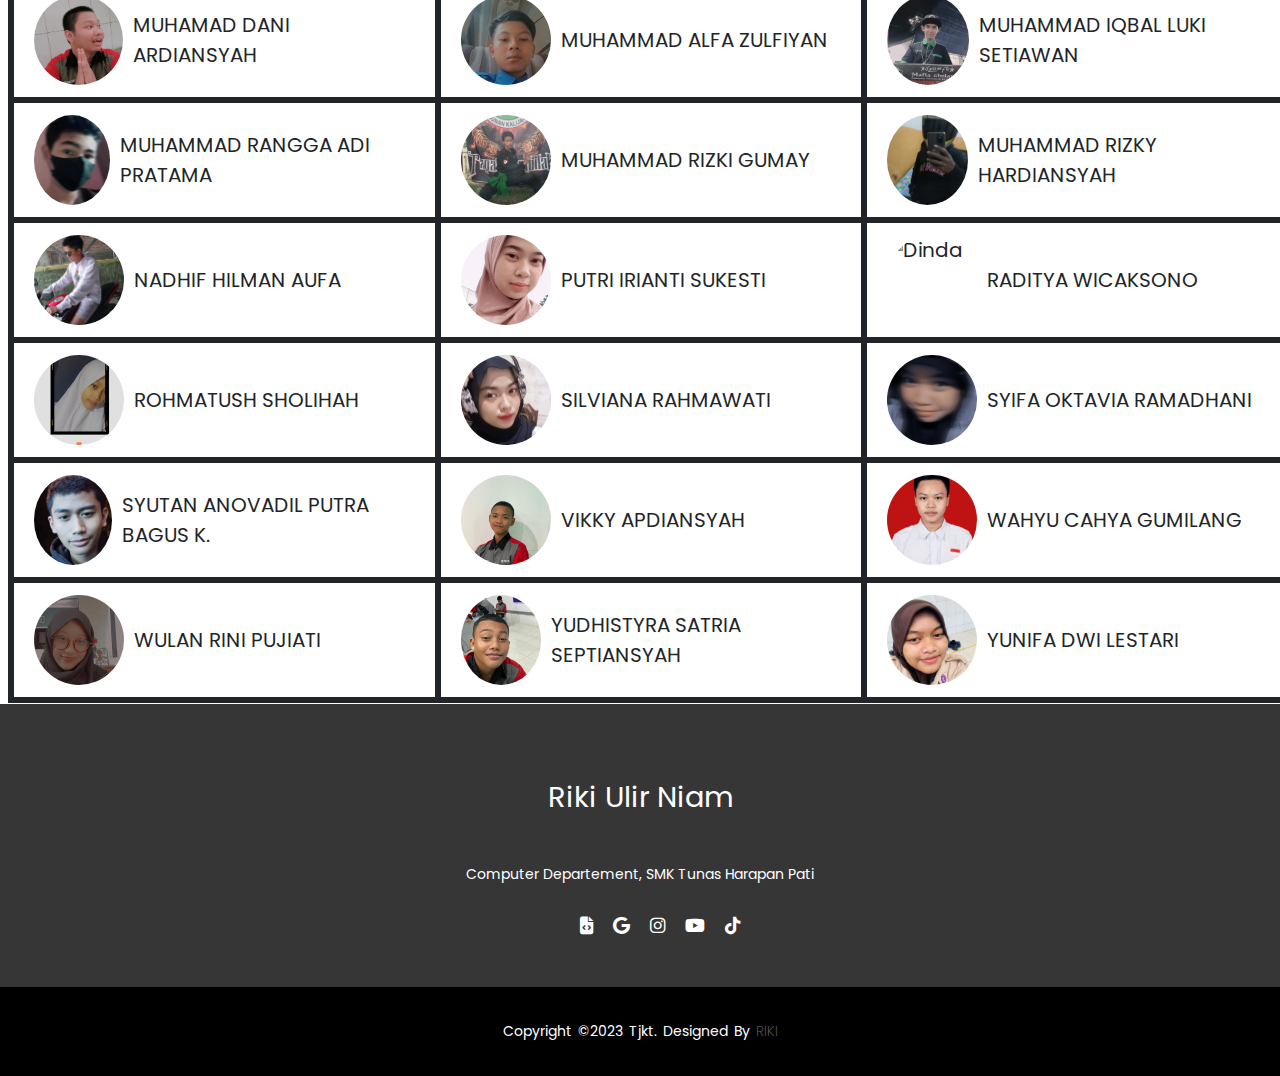
==== commit 2d2d849a: "Add files via upload" ====
--- a/anggota.html
+++ b/anggota.html
@@ -21,14 +21,14 @@
           <a class="navbar-items" href="index.html" ><i class="fa fa-arrow-left" aria-hidden="true"></i></a>
         </div>
         <div class="heading-kelas"> 
-          <h3 class="navbar-items">X-TJKT-4</h3>
+          <h3 class="navbar-items">X-TJKT-4 / Anggota Kelas</h3>
         </div>
         </a>
         <div class="navbar-kanan">
+          <a class="navbar-link" href="homeKelas.html">BERANDA</a>
             <a class="navbar-link" href="desc.html">DESKRIPSI</a>
             <a class="navbar-link" href="jadwal.html">JADWAL</a>
             <a class="navbar-link" href="piket.html">PIKET</a>
-            <a class="navbar-link" href="anggota.html">ANGGOTA</a>
             <a class="navbar-link" href="soclass.html">SOSMED</a>
         </div>
       </div>
@@ -136,5 +136,22 @@
         </a>
       </div>
     </div>
+    <!-- Footer -->
+    <footer>
+      <div class="footer-content">
+          <h3>Riki Ulir Niam</h3>
+          <p>Computer Departement, SMK Tunas Harapan Pati</p>
+          <ul class="socials">
+              <li><a href="https://files.smkthpati.sch.id/" target="_ blank"><i class="fa-solid fa-file-code"></i></a></li>
+              <li><a href="https://www.smkthpati.sch.id/" target="_ blank"><i class="fa-brands fa-google"></i></a></li>
+              <li><a href="https://www.instagram.com/smktunasharapanpati/" target="_ blank"><i class="fa-brands fa-instagram"></i></a></li>
+              <li><a href="https://www.youtube.com/c/SMKTunasHarapanPati" target="_ blank"><i class="fa-brands fa-youtube"></i></a></li>
+              <li><a href="https://www.tiktok.com/@smkthpati" target="_ blank"><i class="fa-brands fa-tiktok"></i></a></li>
+          </ul>
+      </div>
+      <div class="footer-bottom">
+          <p>copyright &copy;2023 Tjkt. designed by <span>Riki</span></p>
+      </div>
+  </footer>
   </body>
 </html>--- a/style.css
+++ b/style.css
@@ -1,4 +1,7 @@
-
+body{
+  width: 100%;
+  height: 100%;
+}
 
   .navbar-brand{
     font-family: 'Poppins', sans-serif;
@@ -17,11 +20,12 @@
   padding: 15px ;
 }
 .container-index a h1{
+  margin:auto;
   margin-top: 75px;
   font-family: 'Poppins', sans-serif;
   text-align: center;
   color: white;
-  
+
 }
 .index-nama{
   font-size: 100px;
@@ -29,19 +33,20 @@
   
 }
 .index-nama:hover{
-  background-color: white;
-  color:#212529;
+  color:transparent;
+  stroke: white;
+  -webkit-text-stroke: 3px white;
   font-size: 120px;
   transition: 500ms;
 }
 .index-kelas{
   font-size: 166px;
   transition: 800ms;
-  
 }
 .index-kelas:hover{
-  background-color: white;
-  color:#212529;
+  color:transparent;
+  stroke: white;
+  -webkit-text-stroke: 3px white;
   font-size: 190px;
   transition: 500ms;
 }
@@ -51,8 +56,14 @@
 }
 
 
-.index-bg{
-  background-color: #212529;
+.smkth-bg{
+  background-image: url("smkth.jpg");
+  height: 80vh;
+    background-size: cover;
+    position: relative;
+    display:flex;
+    justify-content: center;
+    align-items:center;
 }
 .navbar-link{
   color: white;
@@ -87,11 +98,7 @@
 }
 .heading-kelas{
   margin-left:-300px;
-    animation-name: slide-down;
-    animation-timing-function: ease-in;
-    animation-duration: 0.5s;
-    animation-timing-function: ease-out;
-    animation-fill-mode: forwards;
+    
 
 }
   @keyframes slide-down {
@@ -175,6 +182,7 @@
   animation-fill-mode: forwards;
   margin-top:5px;
   color: white;
+  margin-bottom: 200px;
 }
 .content-width{
   margin-left:5%;
@@ -358,9 +366,10 @@
 }
 .sosmed-kelas{
   width: 100%;
-  height: 100%;
-  align-items: center;
-  text-align: center;
+  height: 100%; 
+  align-items: center;
+  text-align: center;
+  margin-bottom: 100px;
 }
 .pict-ig-kelas{
   width: 400px;
@@ -685,4 +694,80 @@
   border-radius: 50%;
   object-position: bottom;
   
-}+}
+/* Footer */
+
+footer{
+    position: absolute;
+    margin-bottom: 0;
+    left: 0;
+    right: 0;
+    margin-top: 1px;
+    background: #363636;
+    height: auto;
+    width: 100%;
+    font-family: "Open Sans";
+    padding-top: 40px;
+    color: #fff;
+    font-family: 'Poppins', sans-serif;
+}
+
+.footer-content{
+    display: flex;
+    align-items: center;
+    justify-content: center;
+    flex-direction: column;
+    text-align: center;
+}
+.footer-content h3{
+    font-size: 1.8rem;
+    font-weight: 400;
+    text-transform: capitalize;
+    line-height: 3rem;
+}
+.footer-content p{
+    max-width: 500px;
+    margin: 10px auto;
+    line-height: 28px;
+    font-size: 14px;
+}
+.socials{
+    list-style: none;
+    display: flex;
+    align-items: center;
+    justify-content: center;
+    margin: 1rem 0 3rem 0;
+}
+.socials li{
+    margin: 0 10px;
+}
+.socials a{
+    text-decoration: none;
+    color: #fff;
+}
+.socials a i{
+    font-size: 1.1rem;
+    transition: color .4s ease;
+
+}
+.socials a:hover i{
+    color: aqua;
+}
+
+.footer-bottom{
+    background: #000;
+    width: 100%;
+    padding: 20px 0;
+    text-align: center;
+}
+.footer-bottom p{
+    font-size: 14px;
+    word-spacing: 2px;
+    text-transform: capitalize;
+}
+.footer-bottom span{
+    text-transform: uppercase;
+    opacity: .4;
+    font-weight: 200;
+}
+ 